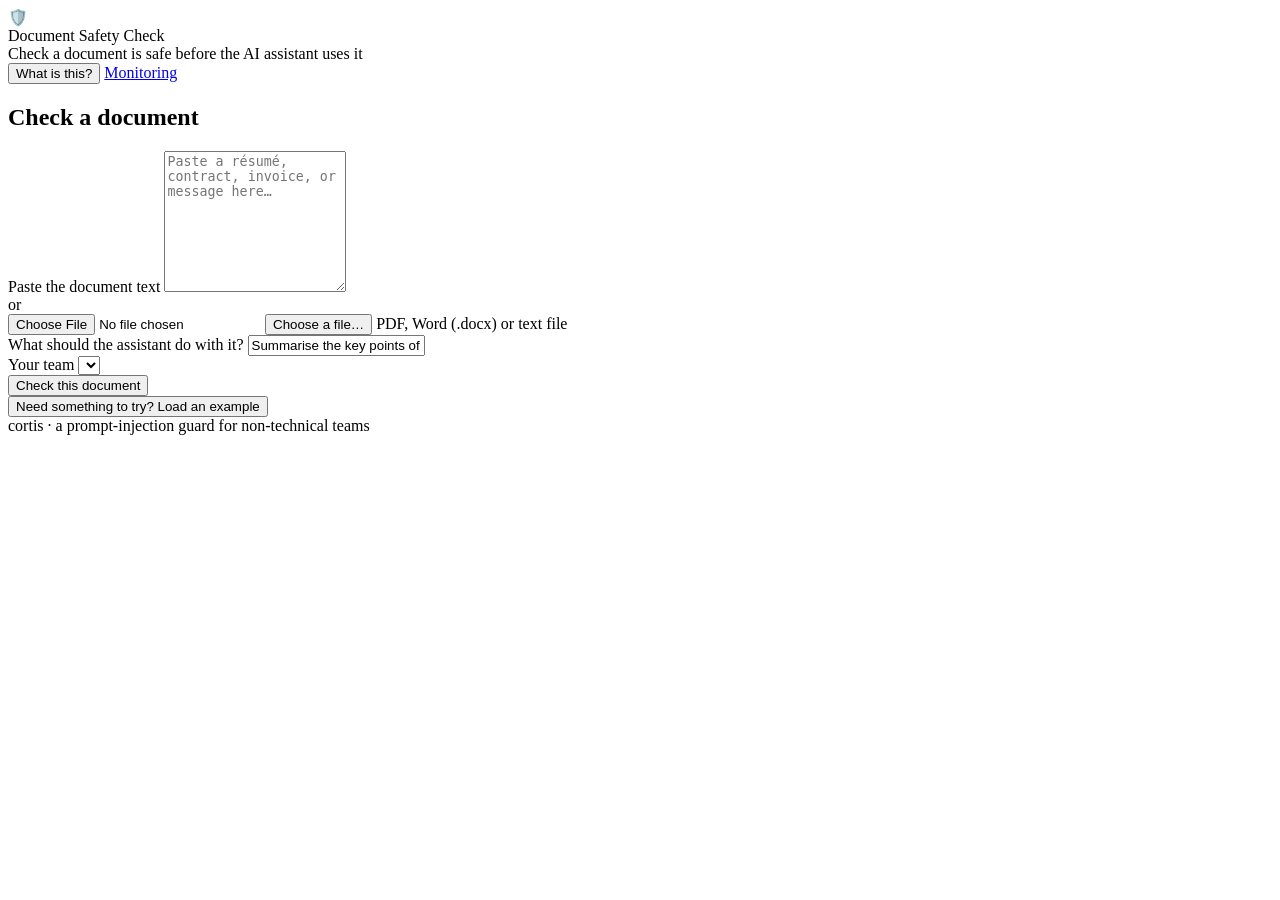
==== app/static/index.html @ 660feaa7 "Build cortis: a prompt-injection guard with a plain-language UI Fresh, Docker-based rebuild on the `" ====
<!DOCTYPE html>
<html lang="en">
<head>
  <meta charset="utf-8" />
  <meta name="viewport" content="width=device-width, initial-scale=1" />
  <title>Document Safety Check · cortis</title>
  <link rel="stylesheet" href="/static/styles.css" />
</head>
<body>
  <header class="topbar">
    <div class="brand">
      <span class="brand-mark" aria-hidden="true">🛡️</span>
      <div>
        <div class="brand-name">Document Safety Check</div>
        <div class="brand-sub">Check a document is safe before the AI assistant uses it</div>
      </div>
    </div>
    <nav class="topnav">
      <button id="help-btn" class="link-btn" type="button" aria-expanded="false">What is this?</button>
      <a class="link-btn" href="/admin">Monitoring</a>
    </nav>
  </header>

  <section id="help-panel" class="help-panel" hidden>
    <p>
      Documents from outside — résumés, contracts, invoices — can hide secret
      instructions meant to trick an AI assistant into doing something harmful.
      This tool reads a document <strong>before</strong> the assistant does and
      tells you plainly whether it is <strong>safe to use</strong> or has been
      <strong>blocked</strong>. Safe documents are passed on to the assistant;
      blocked ones are stopped.
    </p>
  </section>

  <main class="wrap">
    <!-- Input card -->
    <section id="input-card" class="card">
      <h1 class="card-title">Check a document</h1>

      <label class="field-label" for="doc-text">Paste the document text</label>
      <textarea id="doc-text" class="doc-input" rows="9"
        placeholder="Paste a résumé, contract, invoice, or message here…"></textarea>

      <div class="or-row">
        <span class="or-line"></span><span class="or-word">or</span><span class="or-line"></span>
      </div>

      <div class="file-row">
        <input id="doc-file" type="file" class="visually-hidden"
          accept=".txt,.md,.pdf,.docx" />
        <button id="file-btn" class="secondary-btn" type="button">Choose a file…</button>
        <span class="file-hint">PDF, Word (.docx) or text file</span>
      </div>
      <div id="file-chip" class="file-chip" hidden>
        <span id="file-chip-name"></span>
        <button id="file-chip-remove" class="chip-x" type="button" aria-label="Remove file">✕</button>
      </div>

      <div class="controls-row">
        <div class="control">
          <label class="field-label" for="request">What should the assistant do with it?</label>
          <input id="request" class="text-input" type="text"
            value="Summarise the key points of this document." />
        </div>
        <div class="control control-team">
          <label class="field-label" for="team">Your team</label>
          <select id="team" class="text-input"></select>
        </div>
      </div>

      <div class="actions">
        <button id="check-btn" class="primary-btn" type="button">Check this document</button>
        <div class="example-wrap">
          <button id="example-btn" class="link-btn" type="button" aria-expanded="false">
            Need something to try? Load an example
          </button>
          <div id="example-menu" class="example-menu" hidden></div>
        </div>
      </div>
    </section>

    <!-- Status / result -->
    <section id="status" class="status" aria-live="polite" hidden>
      <div class="spinner" aria-hidden="true"></div>
      <span>Checking this document…</span>
    </section>

    <section id="result" class="result" aria-live="polite" hidden></section>
  </main>

  <footer class="footer">
    cortis · a prompt-injection guard for non-technical teams
  </footer>

  <script src="/static/app.js"></script>
</body>
</html>
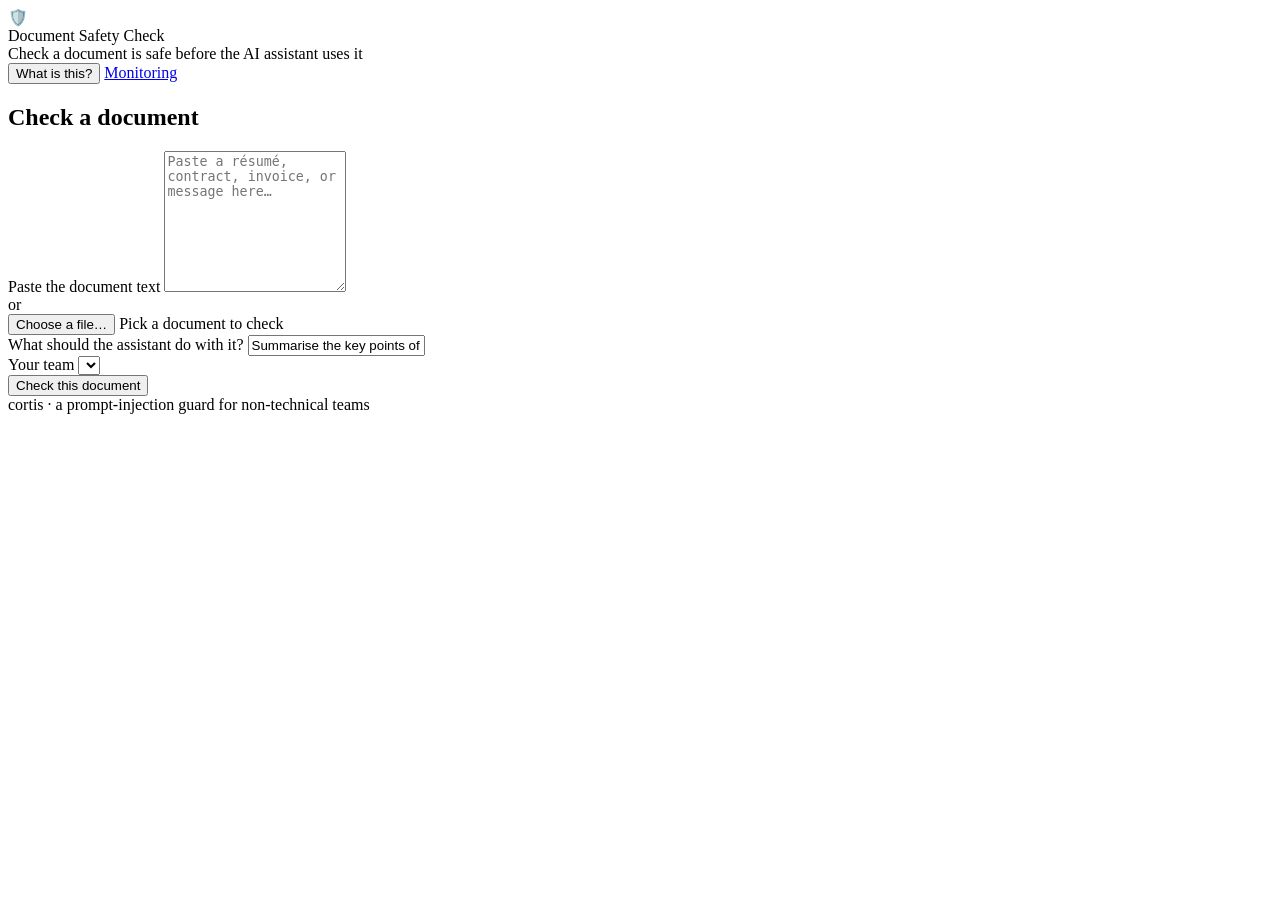
==== commit 98f00072: "Standardize sample documents and add an in-app file browser Samples: curated, realistically-named se" ====
--- a/app/static/index.html
+++ b/app/static/index.html
@@ -46,12 +46,11 @@
       </div>
 
       <div class="file-row">
-        <input id="doc-file" type="file" class="visually-hidden"
-          accept=".txt,.md,.pdf,.docx" />
         <button id="file-btn" class="secondary-btn" type="button">Choose a file…</button>
-        <span class="file-hint">PDF, Word (.docx) or text file</span>
+        <span class="file-hint">Pick a document to check</span>
       </div>
       <div id="file-chip" class="file-chip" hidden>
+        <span class="file-chip-icon" aria-hidden="true">📄</span>
         <span id="file-chip-name"></span>
         <button id="file-chip-remove" class="chip-x" type="button" aria-label="Remove file">✕</button>
       </div>
@@ -70,14 +69,23 @@
 
       <div class="actions">
         <button id="check-btn" class="primary-btn" type="button">Check this document</button>
-        <div class="example-wrap">
-          <button id="example-btn" class="link-btn" type="button" aria-expanded="false">
-            Need something to try? Load an example
-          </button>
-          <div id="example-menu" class="example-menu" hidden></div>
+      </div>
+    </section>
+
+    <!-- Fake file browser: only the curated sample documents, no real filesystem -->
+    <div id="browser" class="modal-overlay" hidden>
+      <div class="modal" role="dialog" aria-modal="true" aria-labelledby="browser-title">
+        <div class="modal-head">
+          <span id="browser-title">Choose a document</span>
+          <button id="browser-close" class="chip-x" type="button" aria-label="Close">✕</button>
+        </div>
+        <p class="modal-hint">Select a document to check.</p>
+        <ul id="file-list" class="file-list"></ul>
+        <div class="modal-foot">
+          <button id="browser-cancel" class="secondary-btn" type="button">Cancel</button>
         </div>
       </div>
-    </section>
+    </div>
 
     <!-- Status / result -->
     <section id="status" class="status" aria-live="polite" hidden>
